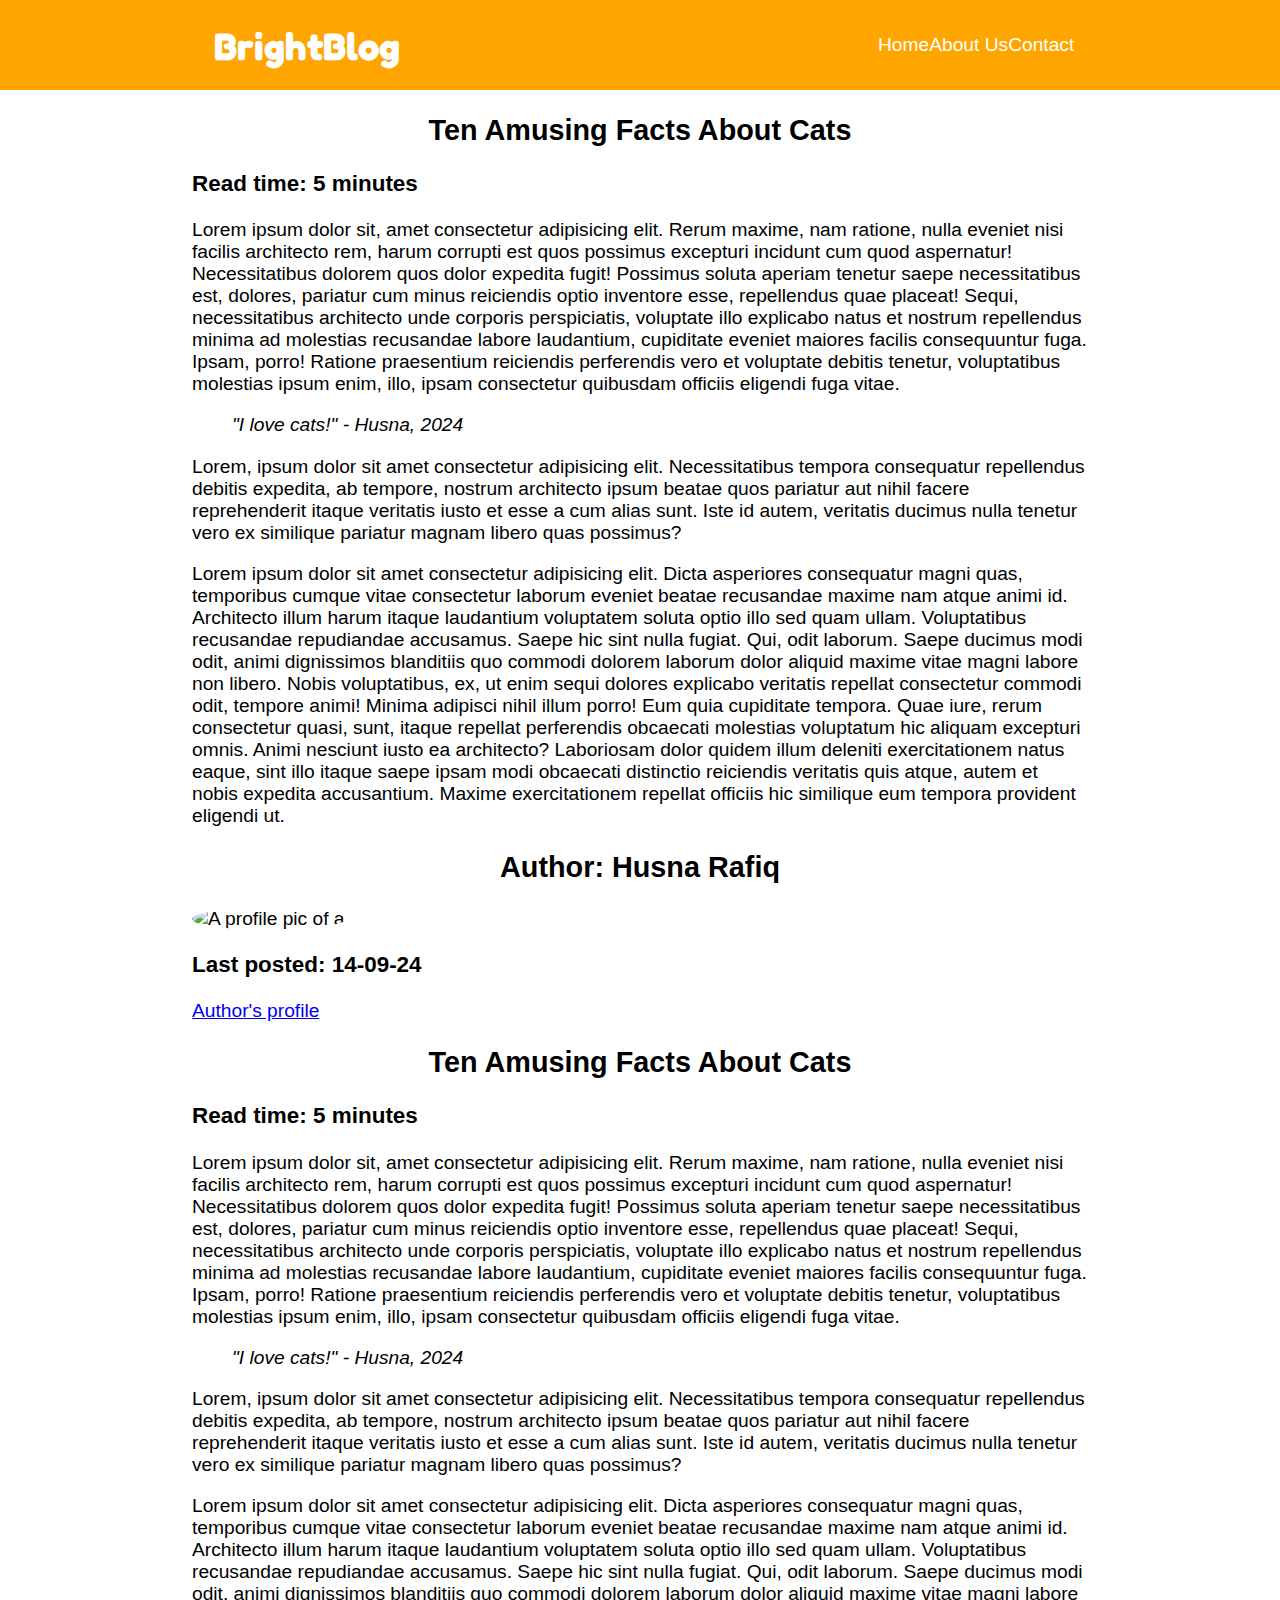
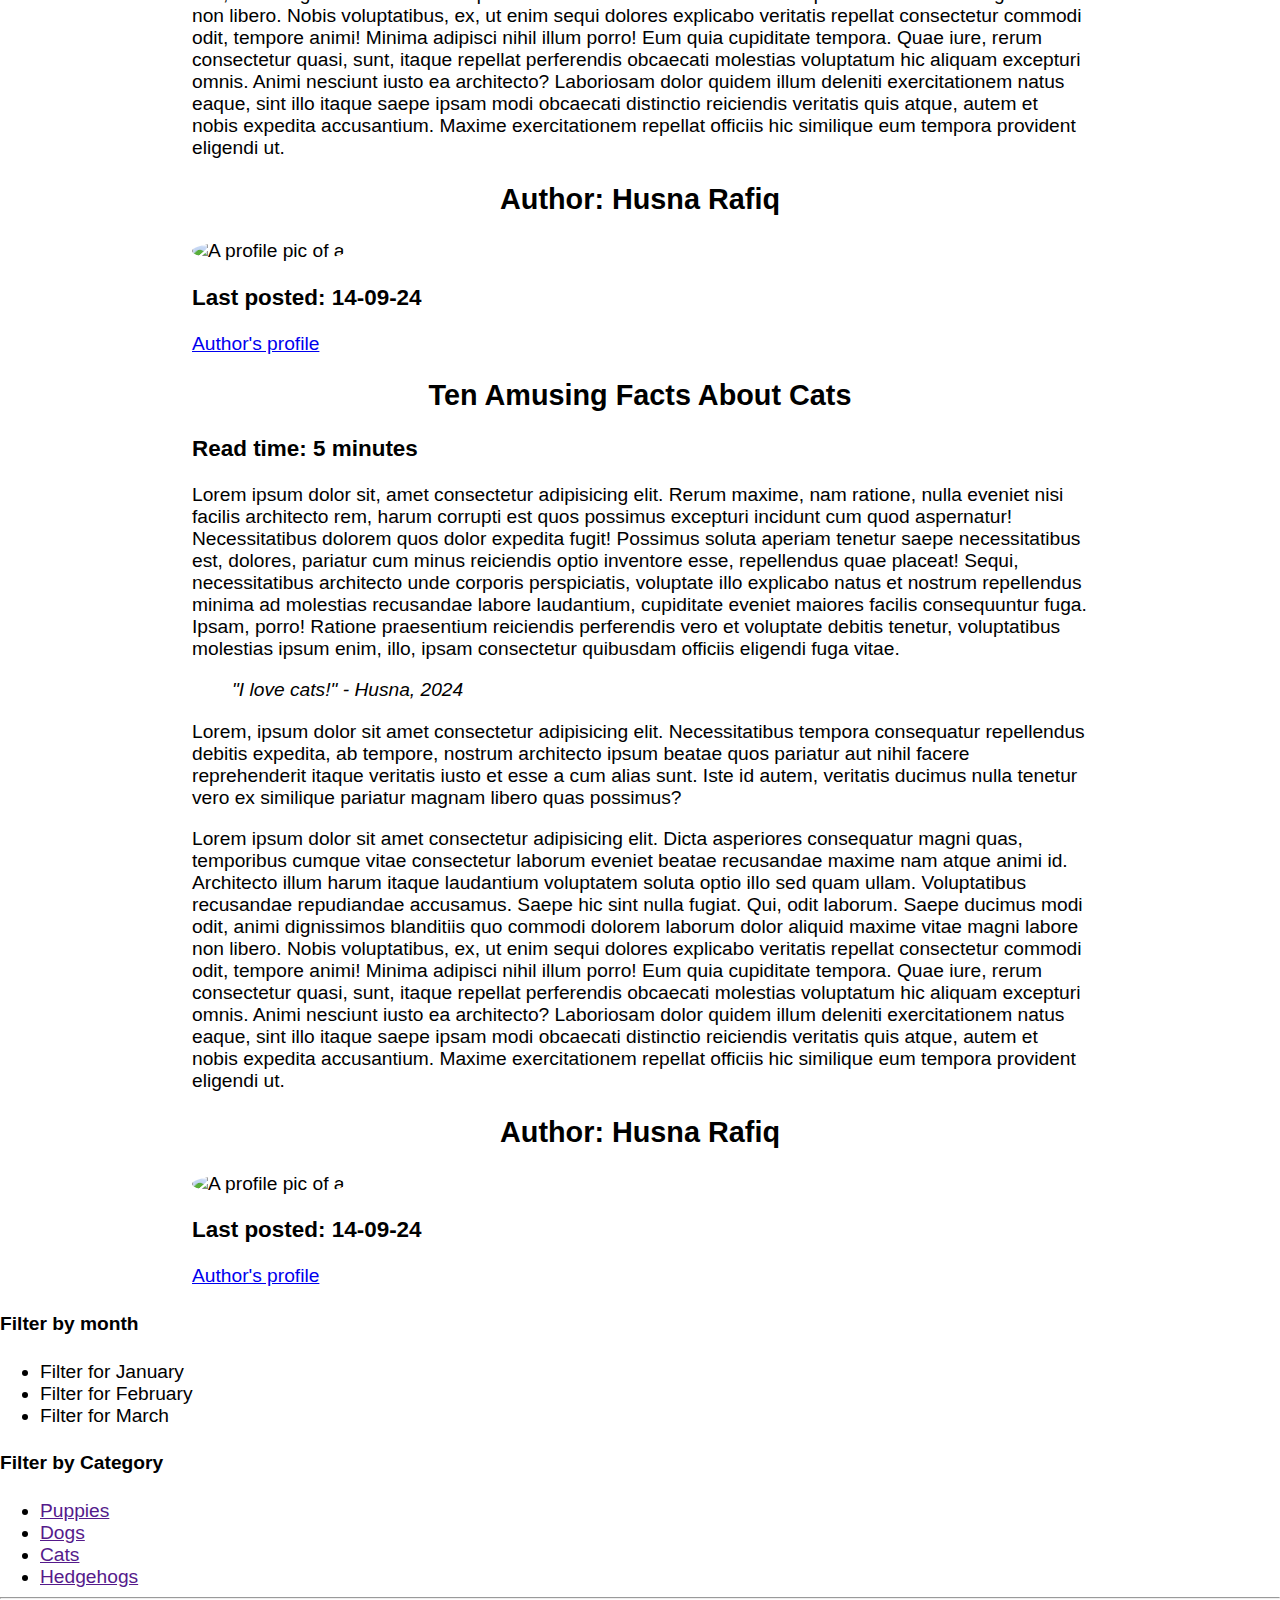
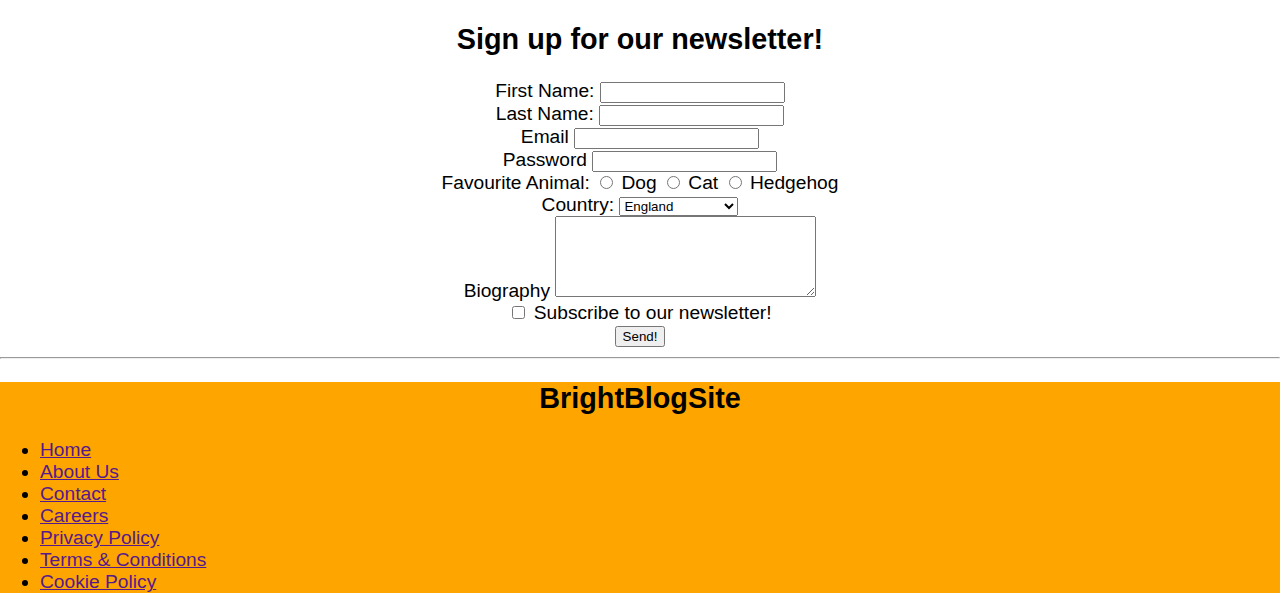
==== index.html @ 3166899c "initial commit" ====
<!DOCTYPE html>
<html lang="en">
<head>
    <link rel="stylesheet" href="style.css">
    <link href="https://fonts.googleapis.com/css2?family=Fredoka+One&display=swap"
    rel="stylesheet">
    <meta charset="UTF-8">
    <meta name="viewport" content="width=device-width, initial-scale=1.0">
    <title>BrightBlogSite</title>
</head>
<body>
    <header>
        <!-- the content of the header goes here -->
         <h1 id="logo">BrightBlog</h1>
         <nav>
            <ul id="nav-ul"> 
                <li><a href="" class="navbutton">Home</a></li>
                <li><a href="" class="navbutton">About Us</a></li>
                <li><a href="" class="navbutton">Contact</a></li>
            </ul>
         </nav>
    </header>
    <main>
        <article>
            <header>
                <!-- Article's header goes here -->
                 <h2>Ten Amusing Facts About Cats</h2>
                 <h3>Read time: 5 minutes</h3>
            </header>
            <main>
                <p>Lorem ipsum dolor sit, amet consectetur adipisicing elit. Rerum maxime, nam ratione, nulla eveniet nisi facilis architecto rem, harum corrupti est quos possimus excepturi incidunt cum quod aspernatur! Necessitatibus dolorem quos dolor expedita fugit! Possimus soluta aperiam tenetur saepe necessitatibus est, dolores, pariatur cum minus reiciendis optio inventore esse, repellendus quae placeat! Sequi, necessitatibus architecto unde corporis perspiciatis, voluptate illo explicabo natus et nostrum repellendus minima ad molestias recusandae labore laudantium, cupiditate eveniet maiores facilis consequuntur fuga. Ipsam, porro! Ratione praesentium reiciendis perferendis vero et voluptate debitis tenetur, voluptatibus molestias ipsum enim, illo, ipsam consectetur quibusdam officiis eligendi fuga vitae.</p>
                <blockquote>
                    <cite>"I love cats!" - Husna, 2024</cite>
                </blockquote>
                <p>Lorem, ipsum dolor sit amet consectetur adipisicing elit. Necessitatibus tempora consequatur repellendus debitis expedita, ab tempore, nostrum architecto ipsum beatae quos pariatur aut nihil facere reprehenderit itaque veritatis iusto et esse a cum alias sunt. Iste id autem, veritatis ducimus nulla tenetur vero ex similique pariatur magnam libero quas possimus?</p>
                <p>Lorem ipsum dolor sit amet consectetur adipisicing elit. Dicta asperiores consequatur magni quas, temporibus cumque vitae consectetur laborum eveniet beatae recusandae maxime nam atque animi id. Architecto illum harum itaque laudantium voluptatem soluta optio illo sed quam ullam. Voluptatibus recusandae repudiandae accusamus. Saepe hic sint nulla fugiat. Qui, odit laborum. Saepe ducimus modi odit, animi dignissimos blanditiis quo commodi dolorem laborum dolor aliquid maxime vitae magni labore non libero. Nobis voluptatibus, ex, ut enim sequi dolores explicabo veritatis repellat consectetur commodi odit, tempore animi! Minima adipisci nihil illum porro! Eum quia cupiditate tempora. Quae iure, rerum consectetur quasi, sunt, itaque repellat perferendis obcaecati molestias voluptatum hic aliquam excepturi omnis. Animi nesciunt iusto ea architecto? Laboriosam dolor quidem illum deleniti exercitationem natus eaque, sint illo itaque saepe ipsam modi obcaecati distinctio reiciendis veritatis quis atque, autem et nobis expedita accusantium. Maxime exercitationem repellat officiis hic similique eum tempora provident eligendi ut.</p>
            </main>
            <footer>
                <h2>Author: Husna Rafiq</h2>
                <img src="https://placebear.com/100/100" alt="A profile pic of a">
                <h3>Last posted: 14-09-24</h3>
                <a href="https://www.brightnetwork.co.uk/" target="_blank">Author's profile</a>

            </footer>
        </article>
        <article>
            <header>
                <!-- Article's header goes here -->
                 <h2>Ten Amusing Facts About Cats</h2>
                 <h3>Read time: 5 minutes</h3>
            </header>
            <main>
                <p>Lorem ipsum dolor sit, amet consectetur adipisicing elit. Rerum maxime, nam ratione, nulla eveniet nisi facilis architecto rem, harum corrupti est quos possimus excepturi incidunt cum quod aspernatur! Necessitatibus dolorem quos dolor expedita fugit! Possimus soluta aperiam tenetur saepe necessitatibus est, dolores, pariatur cum minus reiciendis optio inventore esse, repellendus quae placeat! Sequi, necessitatibus architecto unde corporis perspiciatis, voluptate illo explicabo natus et nostrum repellendus minima ad molestias recusandae labore laudantium, cupiditate eveniet maiores facilis consequuntur fuga. Ipsam, porro! Ratione praesentium reiciendis perferendis vero et voluptate debitis tenetur, voluptatibus molestias ipsum enim, illo, ipsam consectetur quibusdam officiis eligendi fuga vitae.</p>
                <blockquote>
                    <cite>"I love cats!" - Husna, 2024</cite>
                </blockquote>
                <p>Lorem, ipsum dolor sit amet consectetur adipisicing elit. Necessitatibus tempora consequatur repellendus debitis expedita, ab tempore, nostrum architecto ipsum beatae quos pariatur aut nihil facere reprehenderit itaque veritatis iusto et esse a cum alias sunt. Iste id autem, veritatis ducimus nulla tenetur vero ex similique pariatur magnam libero quas possimus?</p>
                <p>Lorem ipsum dolor sit amet consectetur adipisicing elit. Dicta asperiores consequatur magni quas, temporibus cumque vitae consectetur laborum eveniet beatae recusandae maxime nam atque animi id. Architecto illum harum itaque laudantium voluptatem soluta optio illo sed quam ullam. Voluptatibus recusandae repudiandae accusamus. Saepe hic sint nulla fugiat. Qui, odit laborum. Saepe ducimus modi odit, animi dignissimos blanditiis quo commodi dolorem laborum dolor aliquid maxime vitae magni labore non libero. Nobis voluptatibus, ex, ut enim sequi dolores explicabo veritatis repellat consectetur commodi odit, tempore animi! Minima adipisci nihil illum porro! Eum quia cupiditate tempora. Quae iure, rerum consectetur quasi, sunt, itaque repellat perferendis obcaecati molestias voluptatum hic aliquam excepturi omnis. Animi nesciunt iusto ea architecto? Laboriosam dolor quidem illum deleniti exercitationem natus eaque, sint illo itaque saepe ipsam modi obcaecati distinctio reiciendis veritatis quis atque, autem et nobis expedita accusantium. Maxime exercitationem repellat officiis hic similique eum tempora provident eligendi ut.</p>
            </main>
            <footer>
                <h2>Author: Husna Rafiq</h2>
                <img src="https://placebear.com/100/100" alt="A profile pic of a">
                <h3>Last posted: 14-09-24</h3>
                <a href="https://www.brightnetwork.co.uk/" target="_blank">Author's profile</a>

            </footer>
        </article>
        <article>
            <header>
                <!-- Article's header goes here -->
                 <h2>Ten Amusing Facts About Cats</h2>
                 <h3>Read time: 5 minutes</h3>
            </header>
            <main>
                <p>Lorem ipsum dolor sit, amet consectetur adipisicing elit. Rerum maxime, nam ratione, nulla eveniet nisi facilis architecto rem, harum corrupti est quos possimus excepturi incidunt cum quod aspernatur! Necessitatibus dolorem quos dolor expedita fugit! Possimus soluta aperiam tenetur saepe necessitatibus est, dolores, pariatur cum minus reiciendis optio inventore esse, repellendus quae placeat! Sequi, necessitatibus architecto unde corporis perspiciatis, voluptate illo explicabo natus et nostrum repellendus minima ad molestias recusandae labore laudantium, cupiditate eveniet maiores facilis consequuntur fuga. Ipsam, porro! Ratione praesentium reiciendis perferendis vero et voluptate debitis tenetur, voluptatibus molestias ipsum enim, illo, ipsam consectetur quibusdam officiis eligendi fuga vitae.</p>
                <blockquote>
                    <cite>"I love cats!" - Husna, 2024</cite>
                </blockquote>
                <p>Lorem, ipsum dolor sit amet consectetur adipisicing elit. Necessitatibus tempora consequatur repellendus debitis expedita, ab tempore, nostrum architecto ipsum beatae quos pariatur aut nihil facere reprehenderit itaque veritatis iusto et esse a cum alias sunt. Iste id autem, veritatis ducimus nulla tenetur vero ex similique pariatur magnam libero quas possimus?</p>
                <p>Lorem ipsum dolor sit amet consectetur adipisicing elit. Dicta asperiores consequatur magni quas, temporibus cumque vitae consectetur laborum eveniet beatae recusandae maxime nam atque animi id. Architecto illum harum itaque laudantium voluptatem soluta optio illo sed quam ullam. Voluptatibus recusandae repudiandae accusamus. Saepe hic sint nulla fugiat. Qui, odit laborum. Saepe ducimus modi odit, animi dignissimos blanditiis quo commodi dolorem laborum dolor aliquid maxime vitae magni labore non libero. Nobis voluptatibus, ex, ut enim sequi dolores explicabo veritatis repellat consectetur commodi odit, tempore animi! Minima adipisci nihil illum porro! Eum quia cupiditate tempora. Quae iure, rerum consectetur quasi, sunt, itaque repellat perferendis obcaecati molestias voluptatum hic aliquam excepturi omnis. Animi nesciunt iusto ea architecto? Laboriosam dolor quidem illum deleniti exercitationem natus eaque, sint illo itaque saepe ipsam modi obcaecati distinctio reiciendis veritatis quis atque, autem et nobis expedita accusantium. Maxime exercitationem repellat officiis hic similique eum tempora provident eligendi ut.</p>
            </main>
            <footer>
                <h2>Author: Husna Rafiq</h2>
                <img src="https://placebear.com/100/100" alt="A profile pic of a">
                <h3>Last posted: 14-09-24</h3>
                <a href="https://www.brightnetwork.co.uk/" target="_blank">Author's profile</a>

            </footer>
        </article>
        <aside>
            <section>
                <h4>Filter by month</h4>
                <nav>
                    <ul>
                        <li><a href=""></a>Filter for January</li>
                        <li><a href=""></a>Filter for February</li>
                        <li><a href=""></a>Filter for March</li>
                    </ul>
                </nav>
            </section>
            <section>
                <h4>Filter by Category</h4>
                <nav>
                    <ul>
                        <li><a href="">Puppies</a></li>
                        <li><a href="">Dogs</a></li>
                        <li><a href="">Cats</a></li>
                        <li><a href="">Hedgehogs</a></li>
                    </ul>
                </nav>
            </section>
        </aside>
        <!-- main content of the webpage goes here  -->
         <hr>
         <h2>Sign up for our newsletter!</h2>
         <form action="" method="">
            <label for="first_name">First Name:</label>
            <input type="text" id="first_name" name="first_name" required>  
            <br>

            <label for="last_name">Last Name:</label>
            <input type="text" id="last_name" name="last_name" required>
            <br>  

            <label for="email">Email</label>
            <input type="email" name="email" id="email">
            <br>

            <label for="password">Password</label>
            <input type="password" name="password" id="password">
            <br>

            <label for="favourite_animal">Favourite Animal:</label>
            <input type="radio" id="dog" value="dog">
            <label for="dog">Dog</label>
            <input type="radio" id="cat" value="cat">
            <label for="cat">Cat</label>
            <input type="radio" id="hedgehog" value="hedgehog">
            <label for="hedgehog">Hedgehog</label>
            <br>

            <label for="country">Country:</label>
            <select name="country" id="country">
                <option value="england">England</option>
                <option value="scotland">Scotland</option>
                <option value="wales">Wales</option>
                <option value="northern_ireland">Northern Ireland</option>
            </select>
            <br>

            <label for="bio">Biography</label>
            <textarea name="bio" id="bio" cols="30" rows="5"></textarea>
            <br>

            <input type="checkbox" id="subscribe" name="subscribe">
            <label for="subscribe">Subscribe to our newsletter!</label>
            <br>

            <input type="submit" value="Send!">


         </form>
         <hr>
    </main>
    <footer>
        <h2>BrightBlogSite</h2>
        <section>
            <nav>
                <ul>
                    <div>
                        <li><a href="">Home</a></li>
                        <li><a href="">About Us</a></li>
                        <li><a href="">Contact</a></li>
                        <li><a href="">Careers</a></li>
                    </div>
                    <div>
                        <li><a href="">Privacy Policy</a></li>
                        <li><a href="">Terms & Conditions</a></li>
                        <li><a href="">Cookie Policy</a></li>
                    </div>
                </ul>
            </nav>
        </section>

        <!-- footer goes here  -->
    </footer>
</body>
</html>
---- style.css ----
body {
    font-family: Arial, Helvetica, sans-serif;
    margin: 0px;
    font-size: 1.5vw;
}

#logo {
    margin: 0px;
    padding: 8px;
    font-family: "Fredoka One", sans-serif;
    width: 16%;
    height: 50%;


}

ul {
    margin: 0px;
}

body > header {
    background-color: orange;
    color: white;
    display: flex;
    height: 10vh;
    align-items: center;
    justify-content: space-around;
}

#nav-ul {
    display: flex;
}

body > header > nav > ul {
    list-style: none;
    text-decoration: none;
}

.navbutton {
    color: white;
    text-decoration: none;
}

body > main > article {
    width: 70%;
    margin: auto; 
}

form {
    text-align: center;
}

h2 {
    text-align: center;
}

body > footer {
    background-color: orange;
}

img {
    border-radius: 50%;
}
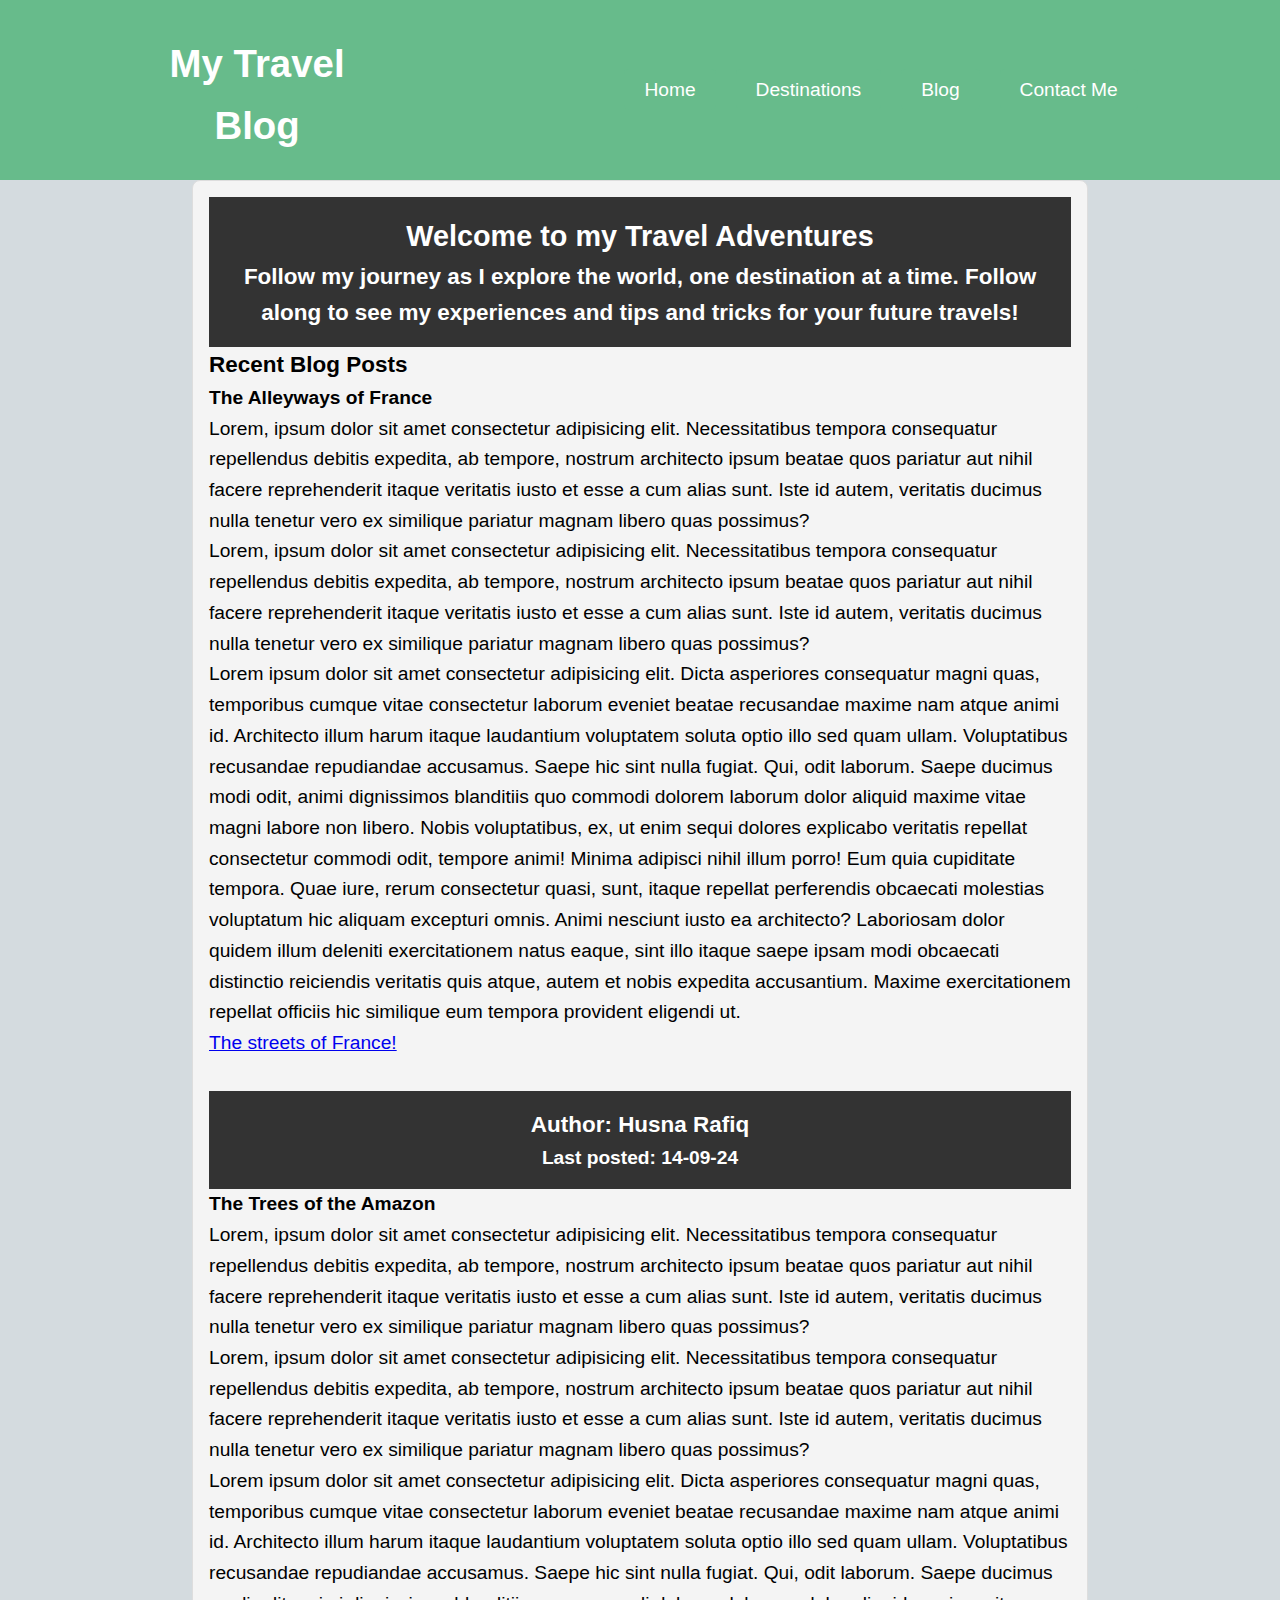
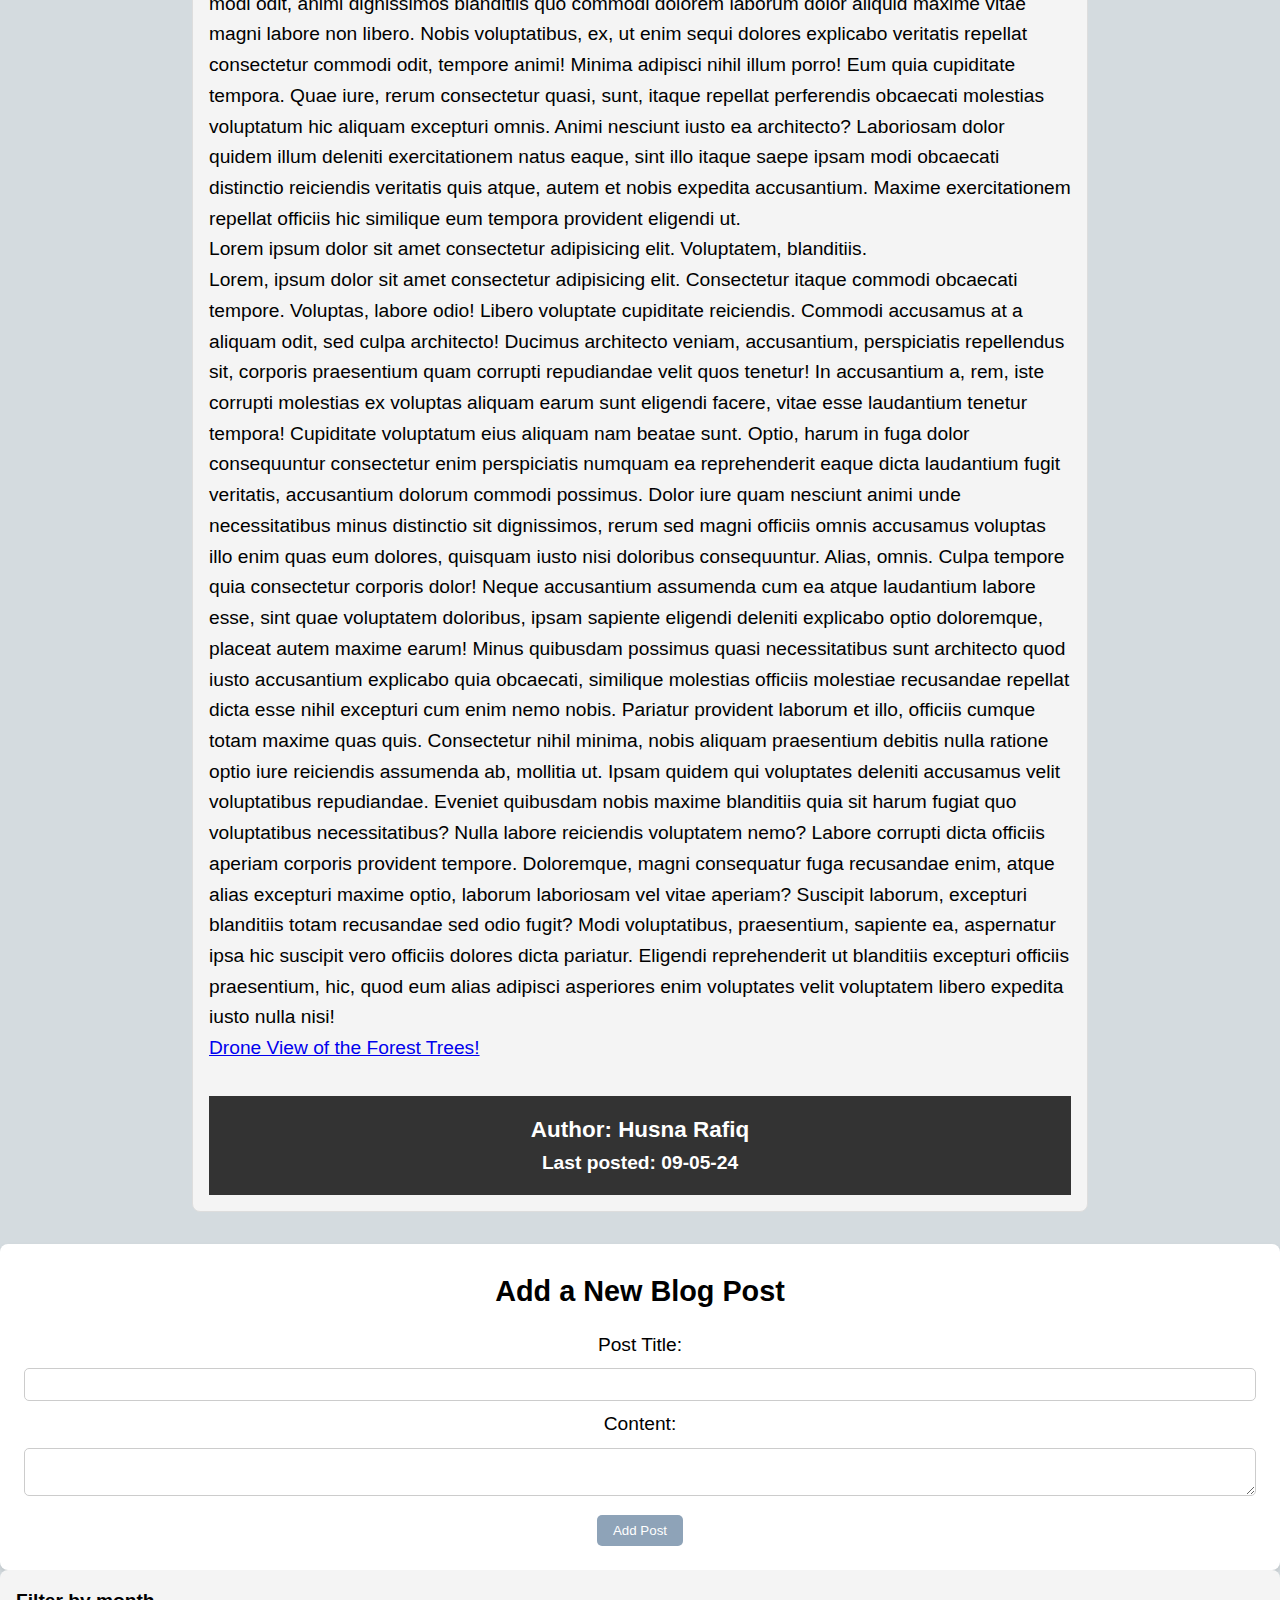
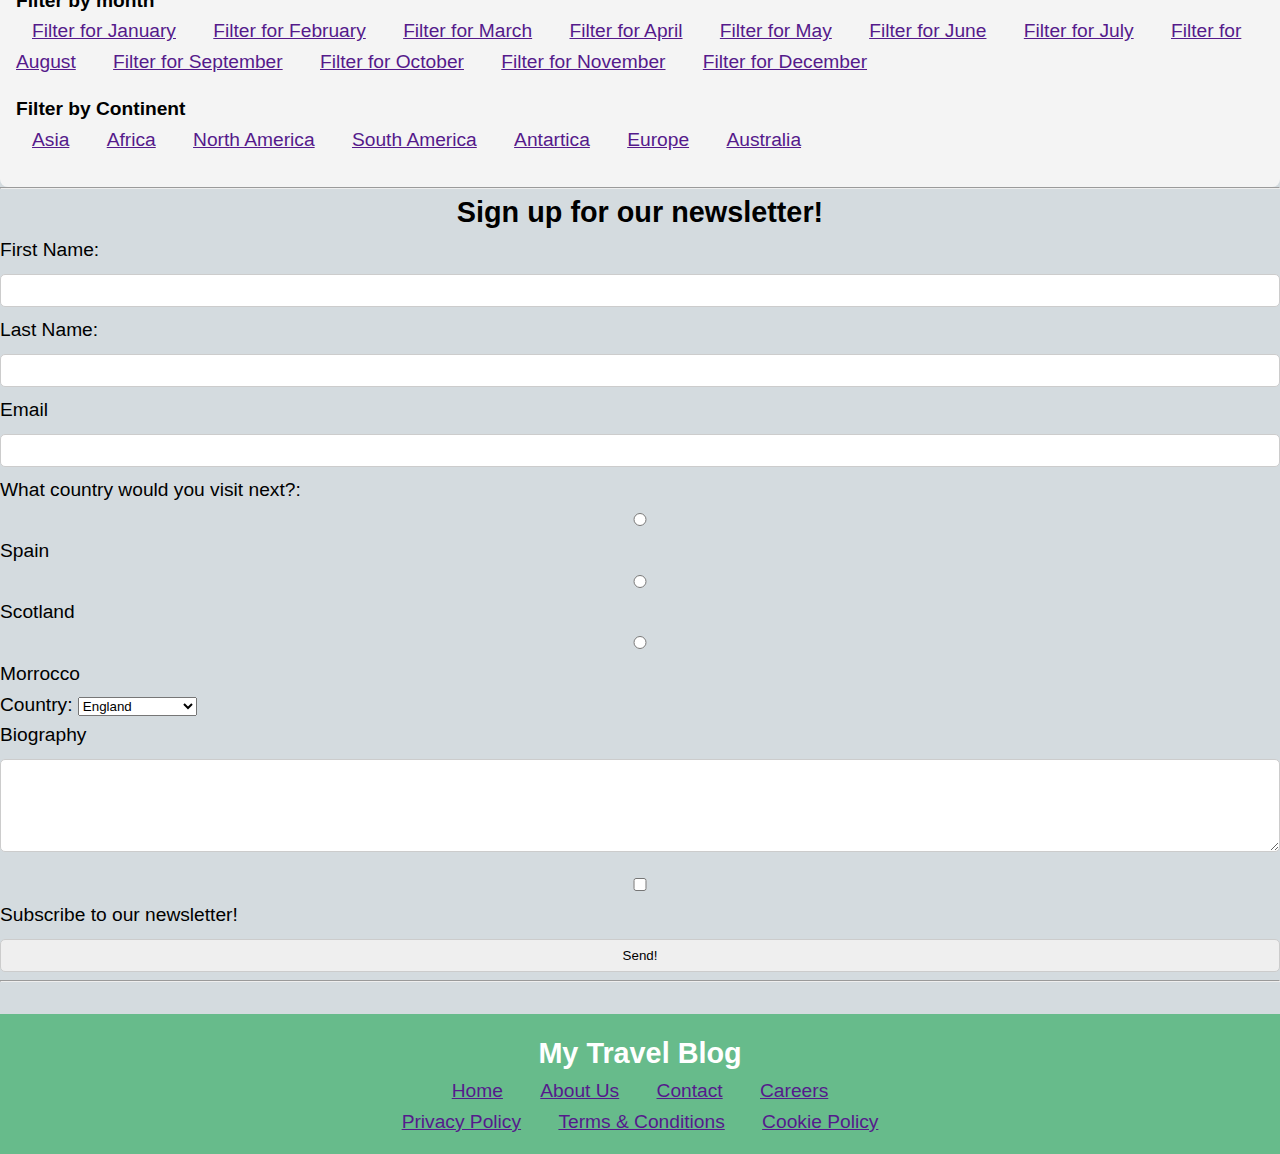
==== commit 48baa43e: "update index style and app.js" ====
--- a/index.html
+++ b/index.html
@@ -2,110 +2,103 @@
 <html lang="en">
 <head>
     <link rel="stylesheet" href="style.css">
+    <script src="app.js"></script>
     <link href="https://fonts.googleapis.com/css2?family=Fredoka+One&display=swap"
     rel="stylesheet">
     <meta charset="UTF-8">
     <meta name="viewport" content="width=device-width, initial-scale=1.0">
-    <title>BrightBlogSite</title>
+    <title>My Travel Blog</title>
 </head>
 <body>
     <header>
         <!-- the content of the header goes here -->
-         <h1 id="logo">BrightBlog</h1>
+         <h1 id="logo">My Travel Blog</h1>
          <nav>
             <ul id="nav-ul"> 
                 <li><a href="" class="navbutton">Home</a></li>
-                <li><a href="" class="navbutton">About Us</a></li>
-                <li><a href="" class="navbutton">Contact</a></li>
+                <li><a href="" class="navbutton">Destinations</a></li>
+                <li><a href="" class="navbutton">Blog</a></li>
+                <li><a href="" class="navbutton">Contact Me</a></li>
             </ul>
          </nav>
     </header>
     <main>
-        <article>
+        <article class="grid-item">
             <header>
-                <!-- Article's header goes here -->
-                 <h2>Ten Amusing Facts About Cats</h2>
-                 <h3>Read time: 5 minutes</h3>
+                <!-- Article's intro goes here -->
+                 <h2>Welcome to my Travel Adventures</h2>
+                 <h3>Follow my journey as I explore the world, one destination at a time. Follow along to see my experiences and tips and tricks for your future travels! </h3>
             </header>
             <main>
-                <p>Lorem ipsum dolor sit, amet consectetur adipisicing elit. Rerum maxime, nam ratione, nulla eveniet nisi facilis architecto rem, harum corrupti est quos possimus excepturi incidunt cum quod aspernatur! Necessitatibus dolorem quos dolor expedita fugit! Possimus soluta aperiam tenetur saepe necessitatibus est, dolores, pariatur cum minus reiciendis optio inventore esse, repellendus quae placeat! Sequi, necessitatibus architecto unde corporis perspiciatis, voluptate illo explicabo natus et nostrum repellendus minima ad molestias recusandae labore laudantium, cupiditate eveniet maiores facilis consequuntur fuga. Ipsam, porro! Ratione praesentium reiciendis perferendis vero et voluptate debitis tenetur, voluptatibus molestias ipsum enim, illo, ipsam consectetur quibusdam officiis eligendi fuga vitae.</p>
-                <blockquote>
-                    <cite>"I love cats!" - Husna, 2024</cite>
-                </blockquote>
-                <p>Lorem, ipsum dolor sit amet consectetur adipisicing elit. Necessitatibus tempora consequatur repellendus debitis expedita, ab tempore, nostrum architecto ipsum beatae quos pariatur aut nihil facere reprehenderit itaque veritatis iusto et esse a cum alias sunt. Iste id autem, veritatis ducimus nulla tenetur vero ex similique pariatur magnam libero quas possimus?</p>
-                <p>Lorem ipsum dolor sit amet consectetur adipisicing elit. Dicta asperiores consequatur magni quas, temporibus cumque vitae consectetur laborum eveniet beatae recusandae maxime nam atque animi id. Architecto illum harum itaque laudantium voluptatem soluta optio illo sed quam ullam. Voluptatibus recusandae repudiandae accusamus. Saepe hic sint nulla fugiat. Qui, odit laborum. Saepe ducimus modi odit, animi dignissimos blanditiis quo commodi dolorem laborum dolor aliquid maxime vitae magni labore non libero. Nobis voluptatibus, ex, ut enim sequi dolores explicabo veritatis repellat consectetur commodi odit, tempore animi! Minima adipisci nihil illum porro! Eum quia cupiditate tempora. Quae iure, rerum consectetur quasi, sunt, itaque repellat perferendis obcaecati molestias voluptatum hic aliquam excepturi omnis. Animi nesciunt iusto ea architecto? Laboriosam dolor quidem illum deleniti exercitationem natus eaque, sint illo itaque saepe ipsam modi obcaecati distinctio reiciendis veritatis quis atque, autem et nobis expedita accusantium. Maxime exercitationem repellat officiis hic similique eum tempora provident eligendi ut.</p>
+                <h3>Recent Blog Posts</h3>
+                <h4>The Alleyways of France</h4>
+                    <p>Lorem, ipsum dolor sit amet consectetur adipisicing elit. Necessitatibus tempora consequatur repellendus debitis expedita, ab tempore, nostrum architecto ipsum beatae quos pariatur aut nihil facere reprehenderit itaque veritatis iusto et esse a cum alias sunt. Iste id autem, veritatis ducimus nulla tenetur vero ex similique pariatur magnam libero quas possimus?</p>
+                    <p>Lorem, ipsum dolor sit amet consectetur adipisicing elit. Necessitatibus tempora consequatur repellendus debitis expedita, ab tempore, nostrum architecto ipsum beatae quos pariatur aut nihil facere reprehenderit itaque veritatis iusto et esse a cum alias sunt. Iste id autem, veritatis ducimus nulla tenetur vero ex similique pariatur magnam libero quas possimus?</p>
+                    <p>Lorem ipsum dolor sit amet consectetur adipisicing elit. Dicta asperiores consequatur magni quas, temporibus cumque vitae consectetur laborum eveniet beatae recusandae maxime nam atque animi id. Architecto illum harum itaque laudantium voluptatem soluta optio illo sed quam ullam. Voluptatibus recusandae repudiandae accusamus. Saepe hic sint nulla fugiat. Qui, odit laborum. Saepe ducimus modi odit, animi dignissimos blanditiis quo commodi dolorem laborum dolor aliquid maxime vitae magni labore non libero. Nobis voluptatibus, ex, ut enim sequi dolores explicabo veritatis repellat consectetur commodi odit, tempore animi! Minima adipisci nihil illum porro! Eum quia cupiditate tempora. Quae iure, rerum consectetur quasi, sunt, itaque repellat perferendis obcaecati molestias voluptatum hic aliquam excepturi omnis. Animi nesciunt iusto ea architecto? Laboriosam dolor quidem illum deleniti exercitationem natus eaque, sint illo itaque saepe ipsam modi obcaecati distinctio reiciendis veritatis quis atque, autem et nobis expedita accusantium. Maxime exercitationem repellat officiis hic similique eum tempora provident eligendi ut.</p>
+                <!-- Article's intro goes here -->
+                <a href="https://www.google.com/imgres?imgurl=https://t4.ftcdn.net/jpg/01/15/32/99/360_F_115329904_kts0ZTQZvdDwHj99mEiI9IN881Mc1tqc.jpg&tbnid=UT9OcyTNAKs6KM&vet=1&imgrefurl=https://stock.adobe.com/search?k%3Dalley%2520france&docid=8eiSYC1Sb3UgrM&w=540&h=360&source=sh/x/im/m5/1&kgs=a22171479922ce5a&shem=abme,trie" target="_blank">The streets of France!</a>  
+            <footer>
+                <h3>Author: Husna Rafiq</h3>
+                <h4>Last posted: 14-09-24</h4>
+            </footer>
+            <main>
             </main>
+                <h4>The Trees of the Amazon</h4>
+                    <p>Lorem, ipsum dolor sit amet consectetur adipisicing elit. Necessitatibus tempora consequatur repellendus debitis expedita, ab tempore, nostrum architecto ipsum beatae quos pariatur aut nihil facere reprehenderit itaque veritatis iusto et esse a cum alias sunt. Iste id autem, veritatis ducimus nulla tenetur vero ex similique pariatur magnam libero quas possimus?</p>
+                    <p>Lorem, ipsum dolor sit amet consectetur adipisicing elit. Necessitatibus tempora consequatur repellendus debitis expedita, ab tempore, nostrum architecto ipsum beatae quos pariatur aut nihil facere reprehenderit itaque veritatis iusto et esse a cum alias sunt. Iste id autem, veritatis ducimus nulla tenetur vero ex similique pariatur magnam libero quas possimus?</p>
+                    <p>Lorem ipsum dolor sit amet consectetur adipisicing elit. Dicta asperiores consequatur magni quas, temporibus cumque vitae consectetur laborum eveniet beatae recusandae maxime nam atque animi id. Architecto illum harum itaque laudantium voluptatem soluta optio illo sed quam ullam. Voluptatibus recusandae repudiandae accusamus. Saepe hic sint nulla fugiat. Qui, odit laborum. Saepe ducimus modi odit, animi dignissimos blanditiis quo commodi dolorem laborum dolor aliquid maxime vitae magni labore non libero. Nobis voluptatibus, ex, ut enim sequi dolores explicabo veritatis repellat consectetur commodi odit, tempore animi! Minima adipisci nihil illum porro! Eum quia cupiditate tempora. Quae iure, rerum consectetur quasi, sunt, itaque repellat perferendis obcaecati molestias voluptatum hic aliquam excepturi omnis. Animi nesciunt iusto ea architecto? Laboriosam dolor quidem illum deleniti exercitationem natus eaque, sint illo itaque saepe ipsam modi obcaecati distinctio reiciendis veritatis quis atque, autem et nobis expedita accusantium. Maxime exercitationem repellat officiis hic similique eum tempora provident eligendi ut.</p>
+                    <p>Lorem ipsum dolor sit amet consectetur adipisicing elit. Voluptatem, blanditiis.</p>
+                    <p>Lorem, ipsum dolor sit amet consectetur adipisicing elit. Consectetur itaque commodi obcaecati tempore. Voluptas, labore odio! Libero voluptate cupiditate reiciendis. Commodi accusamus at a aliquam odit, sed culpa architecto! Ducimus architecto veniam, accusantium, perspiciatis repellendus sit, corporis praesentium quam corrupti repudiandae velit quos tenetur! In accusantium a, rem, iste corrupti molestias ex voluptas aliquam earum sunt eligendi facere, vitae esse laudantium tenetur tempora! Cupiditate voluptatum eius aliquam nam beatae sunt. Optio, harum in fuga dolor consequuntur consectetur enim perspiciatis numquam ea reprehenderit eaque dicta laudantium fugit veritatis, accusantium dolorum commodi possimus. Dolor iure quam nesciunt animi unde necessitatibus minus distinctio sit dignissimos, rerum sed magni officiis omnis accusamus voluptas illo enim quas eum dolores, quisquam iusto nisi doloribus consequuntur. Alias, omnis. Culpa tempore quia consectetur corporis dolor! Neque accusantium assumenda cum ea atque laudantium labore esse, sint quae voluptatem doloribus, ipsam sapiente eligendi deleniti explicabo optio doloremque, placeat autem maxime earum! Minus quibusdam possimus quasi necessitatibus sunt architecto quod iusto accusantium explicabo quia obcaecati, similique molestias officiis molestiae recusandae repellat dicta esse nihil excepturi cum enim nemo nobis. Pariatur provident laborum et illo, officiis cumque totam maxime quas quis. Consectetur nihil minima, nobis aliquam praesentium debitis nulla ratione optio iure reiciendis assumenda ab, mollitia ut. Ipsam quidem qui voluptates deleniti accusamus velit voluptatibus repudiandae. Eveniet quibusdam nobis maxime blanditiis quia sit harum fugiat quo voluptatibus necessitatibus? Nulla labore reiciendis voluptatem nemo? Labore corrupti dicta officiis aperiam corporis provident tempore. Doloremque, magni consequatur fuga recusandae enim, atque alias excepturi maxime optio, laborum laboriosam vel vitae aperiam? Suscipit laborum, excepturi blanditiis totam recusandae sed odio fugit? Modi voluptatibus, praesentium, sapiente ea, aspernatur ipsa hic suscipit vero officiis dolores dicta pariatur. Eligendi reprehenderit ut blanditiis excepturi officiis praesentium, hic, quod eum alias adipisci asperiores enim voluptates velit voluptatem libero expedita iusto nulla nisi!</p>
+                    <!-- Article's intro goes here -->
+                <a href="https://unsplash.com/photos/a-forest-filled-with-lots-of-tall-trees-oTNzNA-TLF4" target="_blank">Drone View of the Forest Trees!</a>
+            <main>
             <footer>
-                <h2>Author: Husna Rafiq</h2>
-                <img src="https://placebear.com/100/100" alt="A profile pic of a">
-                <h3>Last posted: 14-09-24</h3>
-                <a href="https://www.brightnetwork.co.uk/" target="_blank">Author's profile</a>
-
+                <h3>Author: Husna Rafiq</h3>
+                <h4>Last posted: 09-05-24</h4>
             </footer>
         </article>
-        <article>
-            <header>
-                <!-- Article's header goes here -->
-                 <h2>Ten Amusing Facts About Cats</h2>
-                 <h3>Read time: 5 minutes</h3>
-            </header>
-            <main>
-                <p>Lorem ipsum dolor sit, amet consectetur adipisicing elit. Rerum maxime, nam ratione, nulla eveniet nisi facilis architecto rem, harum corrupti est quos possimus excepturi incidunt cum quod aspernatur! Necessitatibus dolorem quos dolor expedita fugit! Possimus soluta aperiam tenetur saepe necessitatibus est, dolores, pariatur cum minus reiciendis optio inventore esse, repellendus quae placeat! Sequi, necessitatibus architecto unde corporis perspiciatis, voluptate illo explicabo natus et nostrum repellendus minima ad molestias recusandae labore laudantium, cupiditate eveniet maiores facilis consequuntur fuga. Ipsam, porro! Ratione praesentium reiciendis perferendis vero et voluptate debitis tenetur, voluptatibus molestias ipsum enim, illo, ipsam consectetur quibusdam officiis eligendi fuga vitae.</p>
-                <blockquote>
-                    <cite>"I love cats!" - Husna, 2024</cite>
-                </blockquote>
-                <p>Lorem, ipsum dolor sit amet consectetur adipisicing elit. Necessitatibus tempora consequatur repellendus debitis expedita, ab tempore, nostrum architecto ipsum beatae quos pariatur aut nihil facere reprehenderit itaque veritatis iusto et esse a cum alias sunt. Iste id autem, veritatis ducimus nulla tenetur vero ex similique pariatur magnam libero quas possimus?</p>
-                <p>Lorem ipsum dolor sit amet consectetur adipisicing elit. Dicta asperiores consequatur magni quas, temporibus cumque vitae consectetur laborum eveniet beatae recusandae maxime nam atque animi id. Architecto illum harum itaque laudantium voluptatem soluta optio illo sed quam ullam. Voluptatibus recusandae repudiandae accusamus. Saepe hic sint nulla fugiat. Qui, odit laborum. Saepe ducimus modi odit, animi dignissimos blanditiis quo commodi dolorem laborum dolor aliquid maxime vitae magni labore non libero. Nobis voluptatibus, ex, ut enim sequi dolores explicabo veritatis repellat consectetur commodi odit, tempore animi! Minima adipisci nihil illum porro! Eum quia cupiditate tempora. Quae iure, rerum consectetur quasi, sunt, itaque repellat perferendis obcaecati molestias voluptatum hic aliquam excepturi omnis. Animi nesciunt iusto ea architecto? Laboriosam dolor quidem illum deleniti exercitationem natus eaque, sint illo itaque saepe ipsam modi obcaecati distinctio reiciendis veritatis quis atque, autem et nobis expedita accusantium. Maxime exercitationem repellat officiis hic similique eum tempora provident eligendi ut.</p>
-            </main>
-            <footer>
-                <h2>Author: Husna Rafiq</h2>
-                <img src="https://placebear.com/100/100" alt="A profile pic of a">
-                <h3>Last posted: 14-09-24</h3>
-                <a href="https://www.brightnetwork.co.uk/" target="_blank">Author's profile</a>
+        <section id="new-post">
+            <h2>Add a New Blog Post</h2>
+            <form id="postForm">
+                <label for="post-title">Post Title:</label>
+                <input type="text" id="post-title" required>
 
-            </footer>
-        </article>
-        <article>
-            <header>
-                <!-- Article's header goes here -->
-                 <h2>Ten Amusing Facts About Cats</h2>
-                 <h3>Read time: 5 minutes</h3>
-            </header>
-            <main>
-                <p>Lorem ipsum dolor sit, amet consectetur adipisicing elit. Rerum maxime, nam ratione, nulla eveniet nisi facilis architecto rem, harum corrupti est quos possimus excepturi incidunt cum quod aspernatur! Necessitatibus dolorem quos dolor expedita fugit! Possimus soluta aperiam tenetur saepe necessitatibus est, dolores, pariatur cum minus reiciendis optio inventore esse, repellendus quae placeat! Sequi, necessitatibus architecto unde corporis perspiciatis, voluptate illo explicabo natus et nostrum repellendus minima ad molestias recusandae labore laudantium, cupiditate eveniet maiores facilis consequuntur fuga. Ipsam, porro! Ratione praesentium reiciendis perferendis vero et voluptate debitis tenetur, voluptatibus molestias ipsum enim, illo, ipsam consectetur quibusdam officiis eligendi fuga vitae.</p>
-                <blockquote>
-                    <cite>"I love cats!" - Husna, 2024</cite>
-                </blockquote>
-                <p>Lorem, ipsum dolor sit amet consectetur adipisicing elit. Necessitatibus tempora consequatur repellendus debitis expedita, ab tempore, nostrum architecto ipsum beatae quos pariatur aut nihil facere reprehenderit itaque veritatis iusto et esse a cum alias sunt. Iste id autem, veritatis ducimus nulla tenetur vero ex similique pariatur magnam libero quas possimus?</p>
-                <p>Lorem ipsum dolor sit amet consectetur adipisicing elit. Dicta asperiores consequatur magni quas, temporibus cumque vitae consectetur laborum eveniet beatae recusandae maxime nam atque animi id. Architecto illum harum itaque laudantium voluptatem soluta optio illo sed quam ullam. Voluptatibus recusandae repudiandae accusamus. Saepe hic sint nulla fugiat. Qui, odit laborum. Saepe ducimus modi odit, animi dignissimos blanditiis quo commodi dolorem laborum dolor aliquid maxime vitae magni labore non libero. Nobis voluptatibus, ex, ut enim sequi dolores explicabo veritatis repellat consectetur commodi odit, tempore animi! Minima adipisci nihil illum porro! Eum quia cupiditate tempora. Quae iure, rerum consectetur quasi, sunt, itaque repellat perferendis obcaecati molestias voluptatum hic aliquam excepturi omnis. Animi nesciunt iusto ea architecto? Laboriosam dolor quidem illum deleniti exercitationem natus eaque, sint illo itaque saepe ipsam modi obcaecati distinctio reiciendis veritatis quis atque, autem et nobis expedita accusantium. Maxime exercitationem repellat officiis hic similique eum tempora provident eligendi ut.</p>
-            </main>
-            <footer>
-                <h2>Author: Husna Rafiq</h2>
-                <img src="https://placebear.com/100/100" alt="A profile pic of a">
-                <h3>Last posted: 14-09-24</h3>
-                <a href="https://www.brightnetwork.co.uk/" target="_blank">Author's profile</a>
+                <label for="post-content">Content:</label>
+                <textarea id="post-content" required></textarea>
 
-            </footer>
-        </article>
+                <button type="submit">Add Post</button>
+        </section>
         <aside>
             <section>
                 <h4>Filter by month</h4>
                 <nav>
                     <ul>
-                        <li><a href=""></a>Filter for January</li>
-                        <li><a href=""></a>Filter for February</li>
-                        <li><a href=""></a>Filter for March</li>
+                        <li><a href="">Filter for January</a></li>
+                        <li><a href="">Filter for February</a></li>
+                        <li><a href="">Filter for March</a></li>
+                        <li><a href="">Filter for April</a></li>
+                        <li><a href="">Filter for May</a></li>
+                        <li><a href="">Filter for June</a></li>
+                        <li><a href="">Filter for July</a></li>
+                        <li><a href="">Filter for August</a></li>
+                        <li><a href="">Filter for September</a></li>
+                        <li><a href="">Filter for October</a></li>
+                        <li><a href="">Filter for November</a></li>
+                        <li><a href="">Filter for December</a></li>
                     </ul>
                 </nav>
             </section>
             <section>
-                <h4>Filter by Category</h4>
+                <h4>Filter by Continent</h4>
                 <nav>
                     <ul>
-                        <li><a href="">Puppies</a></li>
-                        <li><a href="">Dogs</a></li>
-                        <li><a href="">Cats</a></li>
-                        <li><a href="">Hedgehogs</a></li>
+                        <li><a href="">Asia</a></li>
+                        <li><a href="">Africa</a></li>
+                        <li><a href="">North America</a></li>
+                        <li><a href="">South America</a></li>
+                        <li><a href="">Antartica</a></li>
+                        <li><a href="">Europe</a></li>
+                        <li><a href="">Australia</a></li>
                     </ul>
                 </nav>
             </section>
@@ -126,17 +119,13 @@
             <input type="email" name="email" id="email">
             <br>
 
-            <label for="password">Password</label>
-            <input type="password" name="password" id="password">
-            <br>
-
-            <label for="favourite_animal">Favourite Animal:</label>
-            <input type="radio" id="dog" value="dog">
-            <label for="dog">Dog</label>
-            <input type="radio" id="cat" value="cat">
-            <label for="cat">Cat</label>
-            <input type="radio" id="hedgehog" value="hedgehog">
-            <label for="hedgehog">Hedgehog</label>
+            <label for="where_to_next">What country would you visit next?:</label>
+            <input type="radio" id="spain" value="spain">
+            <label for="spain">Spain</label>
+            <input type="radio" id="scotland" value="scotland">
+            <label for="scotland">Scotland</label>
+            <input type="radio" id="morocco" value="morocco">
+            <label for="morocco">Morrocco</label>
             <br>
 
             <label for="country">Country:</label>
@@ -163,7 +152,7 @@
          <hr>
     </main>
     <footer>
-        <h2>BrightBlogSite</h2>
+        <h2>My Travel Blog</h2>
         <section>
             <nav>
                 <ul>
@@ -184,5 +173,6 @@
 
         <!-- footer goes here  -->
     </footer>
+
 </body>
 </html>--- a/style.css
+++ b/style.css
@@ -2,16 +2,9 @@
     font-family: Arial, Helvetica, sans-serif;
     margin: 0px;
     font-size: 1.5vw;
-}
-
-#logo {
-    margin: 0px;
-    padding: 8px;
-    font-family: "Fredoka One", sans-serif;
-    width: 16%;
-    height: 50%;
-
-
+    background-color: #d4dbdf;
+    padding: 0;
+    color: #000000;
 }
 
 ul {
@@ -19,10 +12,10 @@
 }
 
 body > header {
-    background-color: orange;
-    color: white;
+    background-color: #67bb8b;
+    color: rgb(255, 255, 255);
     display: flex;
-    height: 10vh;
+    height: 20vh;
     align-items: center;
     justify-content: space-around;
 }
@@ -55,9 +48,162 @@
 }
 
 body > footer {
-    background-color: orange;
-}
-
-img {
-    border-radius: 50%;
-}+    background-color: #67bb8b;
+    color: white;
+}
+
+
+#new-post {
+    margin-top: 2rem;
+    background-color: white;
+    padding: 1.5rem;
+    border-radius: 8px;
+    box-shadow: 0 4px 6px rgba(0, 0, 0, 0.1);
+}
+
+input, textarea {
+    width: 100%;
+    padding: 0.5rem;
+    margin: 0.5rem 0;
+    border: 1px solid #ccc;
+    border-radius: 5px;
+}
+
+button {
+    background-color: #8ea3b8;
+    color: white;
+    border: none;
+    padding: 0.5rem 1rem;
+    cursor: pointer;
+    border-radius: 5px;
+}
+
+button:hover {
+    background-color: #709180;
+}
+
+/* Style for the navigation menu */
+#nav-ul {
+    list-style: none; 
+    padding: 0;
+    margin: 0;
+    display: flex; 
+    justify-content: space-around; 
+}
+
+
+#nav-ul li {
+    margin: 10px; 
+}
+
+
+.navbutton {
+    text-decoration: none; 
+    padding: 10px 20px; 
+    background-color: #67bb8b; 
+    color: white; 
+    border-radius: 5px; 
+    transition: background-color 0.3s ease; 
+}
+
+
+.navbutton:hover {
+    background-color: #709180; 
+}
+
+
+* {
+    margin: 0;
+    padding: 0;
+    box-sizing: border-box;
+}
+
+body {
+    font-family: Arial, sans-serif;
+    line-height: 1.6;
+}
+
+header, footer {
+    background: #333;
+    color: #fff;
+    text-align: center;
+    padding: 1rem;
+}
+
+nav ul {
+    list-style: none;
+}
+
+nav ul li {
+    display: inline;
+    margin: 0 1rem;
+}
+
+.navbutton {
+    text-decoration: none;
+    color: #fff;
+}
+
+.main-content {
+    padding: 1rem;
+}
+
+.grid-container {
+    display: grid;
+    grid-template-columns: repeat(auto-fit, minmax(300px, 1fr));
+    gap: 1rem;
+}
+
+.grid-item {
+    background: #f4f4f4;
+    padding: 1rem;
+    border: 1px solid #ddd;
+    border-radius: 8px;
+}
+
+.blog-post h4 {
+    margin-bottom: 0.5rem;
+}
+
+.blog-post p {
+    font-size: 0.9rem;
+}
+
+aside {
+    padding: 1rem;
+    background: #f4f4f4;
+    border-radius: 8px;
+}
+
+aside section {
+    margin-bottom: 1rem;
+}
+
+form {
+    margin-top: 1rem;
+}
+
+/* Footer Styles */
+footer {
+    margin-top: 2rem;
+}
+
+footer ul {
+    list-style: none;
+    padding: 0;
+}
+
+footer ul li {
+    display: inline;
+    margin: 0 1rem;
+}
+
+#logo {
+    margin: 0px;
+    padding: 10px;
+    font-family: cursive, sans-serif;
+    width: 20%;
+    height: 90%;
+}
+
+
